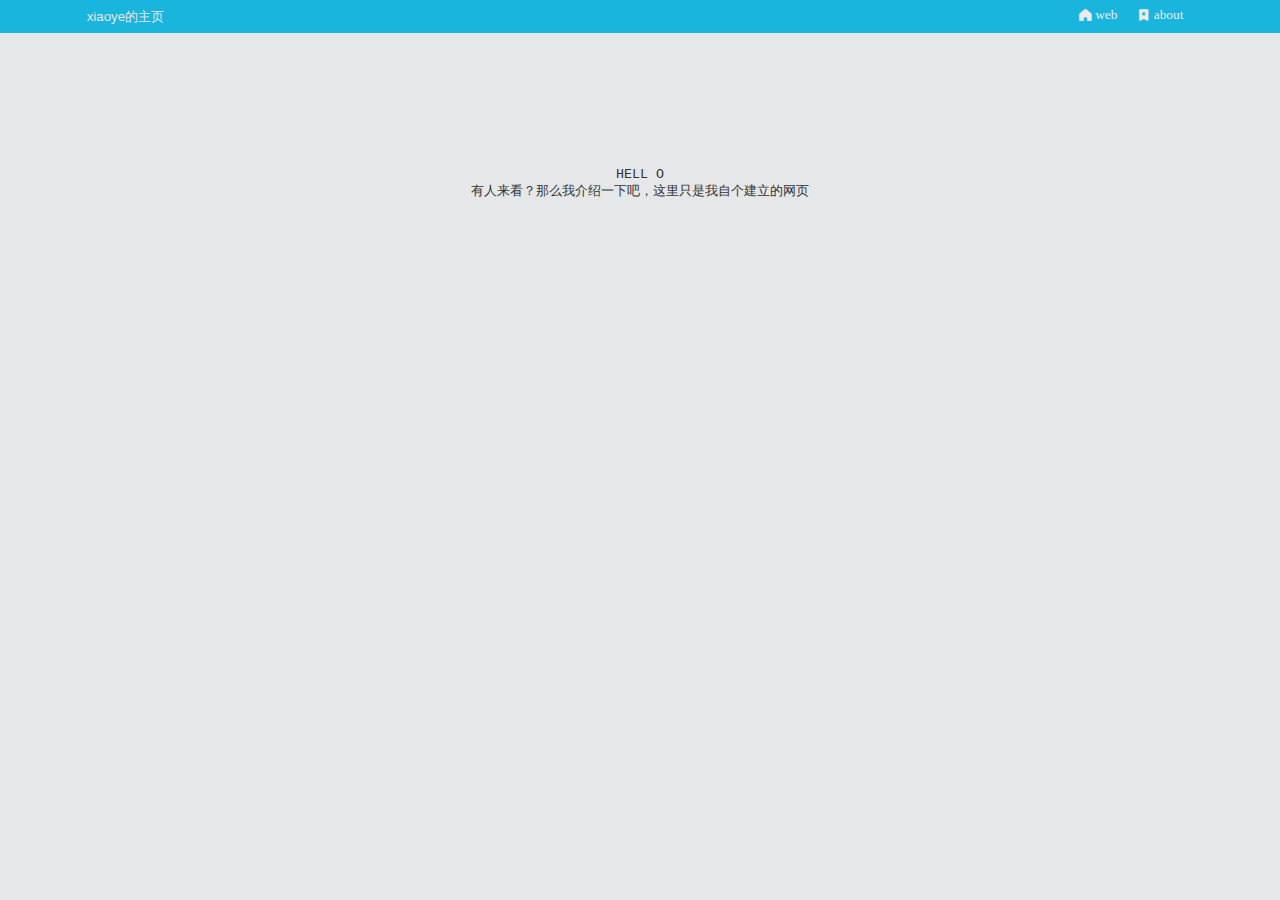
==== about.html @ f5424691 "Add files via upload" ====
<!DOCTYPE html>
<html lang="en">
<head>
    <meta charset="UTF-8">
    <meta name="viewport" content="width=device-width, initial-scale=1.0">
    <title>叶の介绍</title>

    <link rel="stylesheet" href="./css/base.css">
    <link rel="stylesheet" href="./css/about.css">
    <link rel="stylesheet" href="./iconfont/iconfont.css">
    <link rel="shortcut icon" href="./favicon.ico" type="image/x-icon">
</head>
<body>
    <!-- 导航 -->
    <div class="nav">
        <ul>
            <!-- 主页文字 -->
            <li id="head">
                    <p><a href="https://xiaoyety.github.io/">xiaoye的主页</a></p>
            </li>
            <!-- 主页 -->
            <li id="web">
                <a href="https://xiaoyety.github.io/">
                    <span class="iconfont icon-Home">
                        web
                    </span>
                    <hr>   
                </a>
            </li>
            <!-- 关于 -->
            <li id="about">
                <a href="">
                    <span class="iconfont icon-a-Save1">
                        about
                    </span>   
                    <hr>
                </a>
            </li>
        </ul>
    </div> 
    <!-- 介绍 -->
    <div class="introduce">
        <p>HELL <span>O</span></p>
        <P>有人来看？那么我介绍一下吧，这里只是我自个建立的网页</P>
        <!-- <P>目前先用github搭载我的网页，之后我会考虑购买域名搭载我的网页</P> -->
    </div>
    <script src="./js/flexible.js"></script>
</body>
</html>
---- css/base.css ----
* {
    margin: 0;
    padding: 0;
}
li {
    list-style: none;
}
  *,
::after,
::before {
  box-sizing: border-box;
}


body {
  font-family:
    -apple-system,
    BlinkMacSystemFont,
    PingFangSC-Regular,
    "PingFang SC",
    "Microsoft YaHei",
    "Helvetica Neue",
    Helvetica,
    Arial,
    sans-serif;
  font-size: 14px;
  color: #333;
  /* 横向滚动条 */
  overflow-x: hidden;
}

img {
  vertical-align: bottom;
}
a {
  color: #333;
  text-decoration: none;
  -webkit-tap-highlight-color: rgb(0 0 0 / 0%);
}
---- css/about.css ----
/* 依照电脑分辨率率的基础值 */
/* 导航 */
.nav ul {
  display: flex;
  justify-content: space-between;
  width: 100vw;
  height: 2.60416667vw;
  background-color: #1AB5DD;
  color: #E5E7E9;
  font-size: 0.10416667rem;
  text-align: center;
  align-items: center;
  padding: 0 6.25vw;
  /* 头像 */
  /* 主页和关于的设置 */
  /* 关于的额外设置 */
}
.nav ul #head {
  display: flex;
  flex: 1;
}
.nav ul #head P {
  padding-left: 0.52083333vw;
  text-align: center;
  line-height: 2.60416667vw;
}
.nav ul #head P a {
  color: #E5E7E9;
}
.nav ul #head p:hover + .txt {
  display: block;
}
.nav ul #web,
.nav ul #about {
  padding-right: 1.04166667vw;
  overflow: hidden;
}
.nav ul #web a,
.nav ul #about a {
  color: #EAEDED;
}
.nav ul #web a span,
.nav ul #about a span {
  font-size: 0.10416667rem;
  padding: 0.26041667vw;
}
.nav ul #web a hr,
.nav ul #about a hr {
  border: 1px solid #46E4B7;
  background-color: #46E4B7;
  color: #46E4B7;
  height: 0.15625vw;
  transform: translateX(-76px);
  transition: all 0.2s;
}
.nav ul #web a:hover,
.nav ul #about a:hover {
  color: #FDFEFE;
}
.nav ul #web a:hover hr,
.nav ul #about a:hover hr {
  transform: translateX(0px);
}
.nav ul #about a hr {
  transform: translateX(-95px);
}
.introduce {
  margin-top: 10.41666667vw;
  text-align: center;
}
.introduce p:nth-child(1) {
  font-weight: 400;
  font-family: 'Courier New', Courier, monospace;
}
.introduce p {
  font-size: 0.10416667rem;
}
body {
  background-color: #E5E7E9;
}
@media screen and (max-width: 992px) {
  .introduce p {
    font-size: 0.41666667rem;
  }
}
---- iconfont/iconfont.css ----
@font-face {
  font-family: "iconfont"; /* Project id 4420918 */
  src: url('iconfont.woff2?t=1706589430731') format('woff2'),
       url('iconfont.woff?t=1706589430731') format('woff'),
       url('iconfont.ttf?t=1706589430731') format('truetype');
}

.iconfont {
  font-family: "iconfont" !important;
  font-size: 16px;
  font-style: normal;
  -webkit-font-smoothing: antialiased;
  -moz-osx-font-smoothing: grayscale;
}

.icon-cebianlan:before {
  content: "\e606";
}

.icon-qihuan:before {
  content: "\e604";
}

.icon-qishi:before {
  content: "\e603";
}

.icon-steam:before {
  content: "\ecc3";
}

.icon-discord:before {
  content: "\e60b";
}

.icon-steam1:before {
  content: "\e610";
}

.icon-bilibili-copy:before {
  content: "\e601";
}

.icon-github1:before {
  content: "\e677";
}

.icon-bilibili:before {
  content: "\e602";
}

.icon-github:before {
  content: "\e85a";
}

.icon-aihao:before {
  content: "\e612";
}

.icon-erciyuan:before {
  content: "\e600";
}

.icon-a-Minimize3:before {
  content: "\e95a";
}

.icon-a-Save1:before {
  content: "\e95b";
}

.icon-File:before {
  content: "\e95c";
}

.icon-Down:before {
  content: "\e954";
}

.icon-Left:before {
  content: "\e955";
}

.icon-Right:before {
  content: "\e956";
}

.icon-Up:before {
  content: "\e957";
}

.icon-Search:before {
  content: "\e958";
}

.icon-Home:before {
  content: "\e959";
}
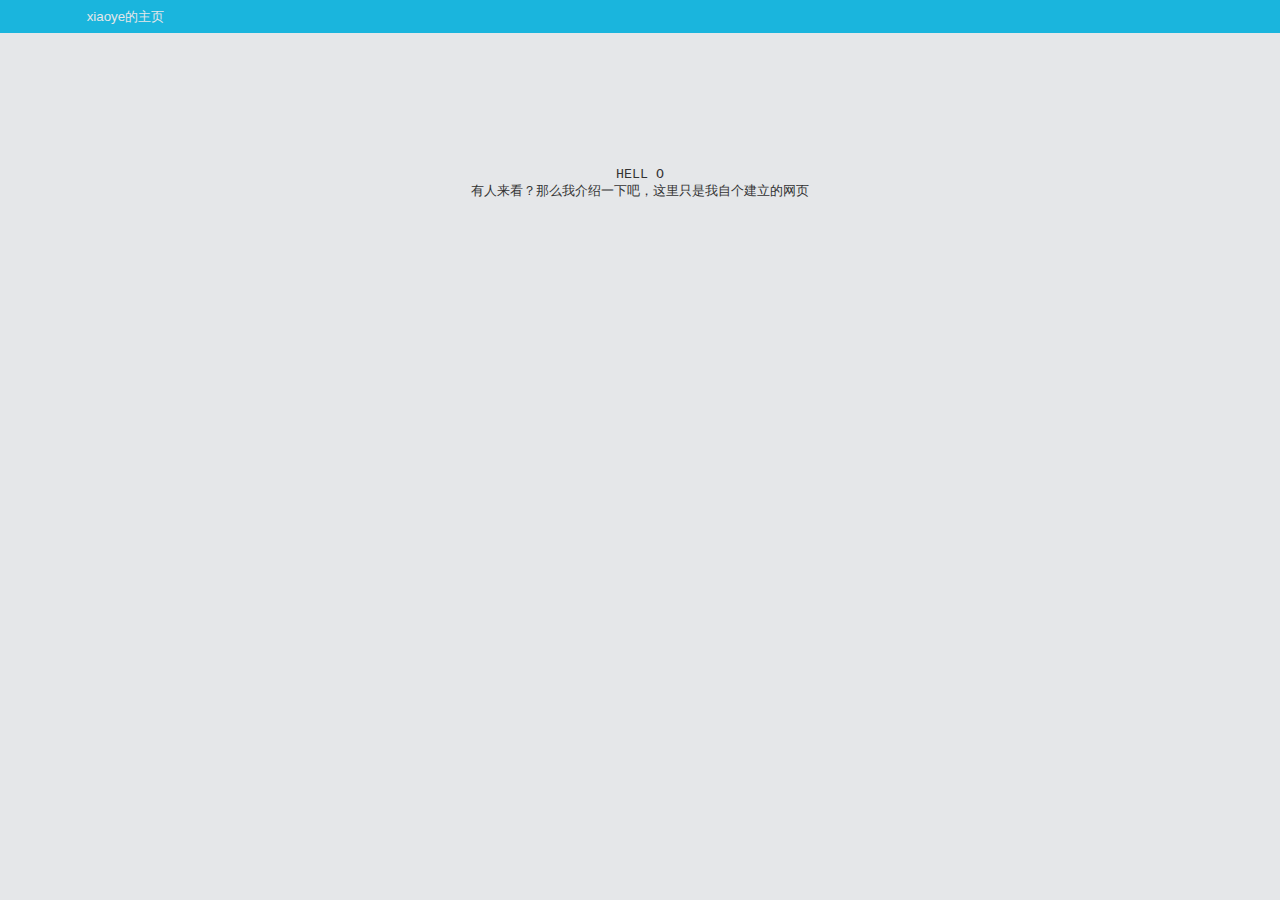
==== commit 9a13473c: "Add files via upload" ====
--- a/about.html
+++ b/about.html
@@ -16,25 +16,7 @@
         <ul>
             <!-- 主页文字 -->
             <li id="head">
-                    <p><a href="https://xiaoyety.github.io/">xiaoye的主页</a></p>
-            </li>
-            <!-- 主页 -->
-            <li id="web">
-                <a href="https://xiaoyety.github.io/">
-                    <span class="iconfont icon-Home">
-                        web
-                    </span>
-                    <hr>   
-                </a>
-            </li>
-            <!-- 关于 -->
-            <li id="about">
-                <a href="">
-                    <span class="iconfont icon-a-Save1">
-                        about
-                    </span>   
-                    <hr>
-                </a>
+                    <p><a href="https://www.xiaoyety.top/">xiaoye的主页</a></p>
             </li>
         </ul>
     </div> 
--- a/css/about.css
+++ b/css/about.css
@@ -12,8 +12,6 @@
   align-items: center;
   padding: 0 6.25vw;
   /* 头像 */
-  /* 主页和关于的设置 */
-  /* 关于的额外设置 */
 }
 .nav ul #head {
   display: flex;
@@ -29,40 +27,6 @@
 }
 .nav ul #head p:hover + .txt {
   display: block;
-}
-.nav ul #web,
-.nav ul #about {
-  padding-right: 1.04166667vw;
-  overflow: hidden;
-}
-.nav ul #web a,
-.nav ul #about a {
-  color: #EAEDED;
-}
-.nav ul #web a span,
-.nav ul #about a span {
-  font-size: 0.10416667rem;
-  padding: 0.26041667vw;
-}
-.nav ul #web a hr,
-.nav ul #about a hr {
-  border: 1px solid #46E4B7;
-  background-color: #46E4B7;
-  color: #46E4B7;
-  height: 0.15625vw;
-  transform: translateX(-76px);
-  transition: all 0.2s;
-}
-.nav ul #web a:hover,
-.nav ul #about a:hover {
-  color: #FDFEFE;
-}
-.nav ul #web a:hover hr,
-.nav ul #about a:hover hr {
-  transform: translateX(0px);
-}
-.nav ul #about a hr {
-  transform: translateX(-95px);
 }
 .introduce {
   margin-top: 10.41666667vw;
@@ -82,4 +46,10 @@
   .introduce p {
     font-size: 0.41666667rem;
   }
+  .nav ul {
+    width: 100vw;
+    height: 10.41666667vw;
+    font-size: 0.52083333rem;
+    line-height: 10.41666667vw;
+  }
 }
